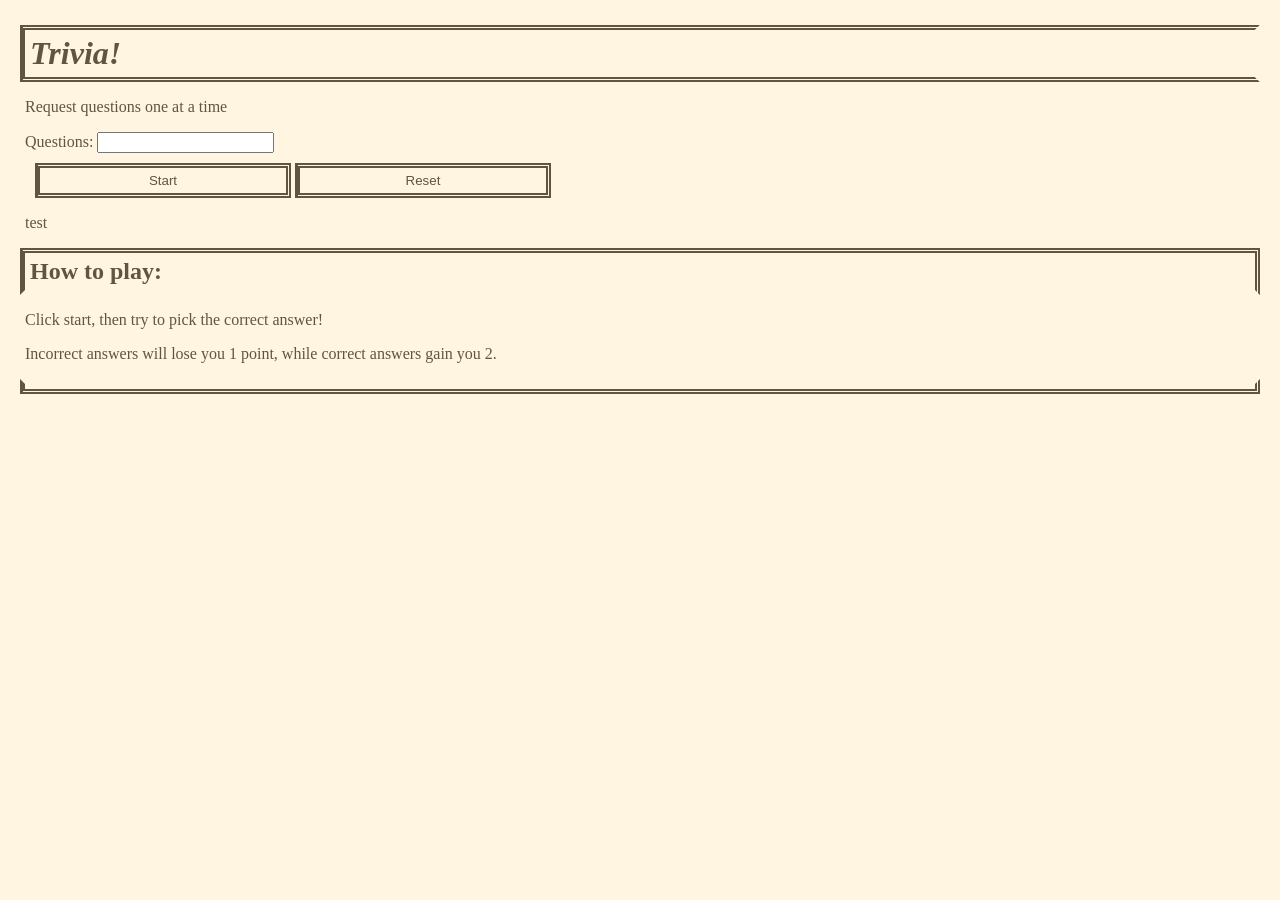
==== index.html @ 1c0ed799 "styling changes, setup for end screen" ====
<!DOCTYPE html>
<html lang="en">
<head>
    <meta charset="UTF-8">
    <title>Trivia Generator (Demo)</title>
    <script src="script.js"></script>
    <link rel="icon" type="image/x-icon" href="">
    <link rel="stylesheet" type="text/css" href="style.css" media="all">
    <style>
        h2 {
            margin-left: -5px;
            margin-right: -5px;
        }
        body {
            padding: 10px;
        }
    </style>
</head>
<body>
    <div>
        <h1>
          <i>Trivia!</i>
        </h1>
        <p>
            Request questions one at a time
        </p>
        <form method="get" action="play.html">
            Questions: <input type="text" name="q-no">
            <div>
                <button id="start" type="submit">Start</button>
                <button type="reset">Reset</button>
            </div>
        </form>
        <p id="test">test</p>
        <div id="tutorial">
            <h2>How to play:</h2>
            <p>Click start, then try to pick the correct answer!</p>
            <p>Incorrect answers will lose you 1 point, while correct answers gain you 2.</p>
        </div>
    </div>
    <div class="bar-bottom"></div>
</body>
</html>
---- style.css ----
:root {
    --bg:            #605540;
    --fg:            #fff5e0;
    --color1:        #c65b43;
    --color2:        #8fbf55;
    --color3:        #486fc4;
    --mid-light:     #cbbda1;
    --mid-dark:      #908262;
}


body {
    color: var(--bg);
    background-color: var(--fg);
    margin: 15px;
}


h1 {
    font-family: "Times New Roman", times, serif;
    border: double 5px;
    border-color: var(--bg);
    border-left: solid 5px;
    border-right: double 5px var(--fg);
    padding: 5px;
    margin: 0px -5px 0px;
}

h2 {
    font-family: "Times New Roman", times, serif;
    border: double 5px;
    border-color: var(--bg);
    border-left: solid 5px;
    border-bottom: double 5px var(--fg);
    padding: 5px;
    margin: 10px;
}

button {
    color: var(--bg);
    background-color: var(--fg);
    border: double 5px var(--bg);
    border-left: solid 5px;
    padding: 5px;
    width: 20vw;
}


form div {
    margin: 10px;
}

#container-q {
    border: double 5px var(--bg);
    border-left: solid 5px;
    padding: 10px;
    min-height: 30vh;
    text-align: center;
    display: flex;
    justify-content: center;
    align-items: center;
    margin: 10px;
}

#container-ans {
    display: grid;
    justify-content: stretch;
    place-items: center;
    grid-template-columns: repeat(2, calc(50% - 5px));
    grid-gap: 10px;
    margin: 10px 10px 5px;
}

#container-ans div {
    border: double 5px var(--fg);
    color: var(--fg);
    background-color: var(--bg);
    padding: 10px;
    text-align: center;
    place-self: stretch;
    display: flex;
    justify-content: center;
    align-items: center;
}

.bar-bottom {
    margin-top: 10px;
    border: double 5px var(--bg);
    border-left: solid 5px;
    border-top: double 5px var(--fg);
    height: 5px;
    margin: 0px -5px 0px;
}

.skinny {
    margin: 0px 10px 0px;
}
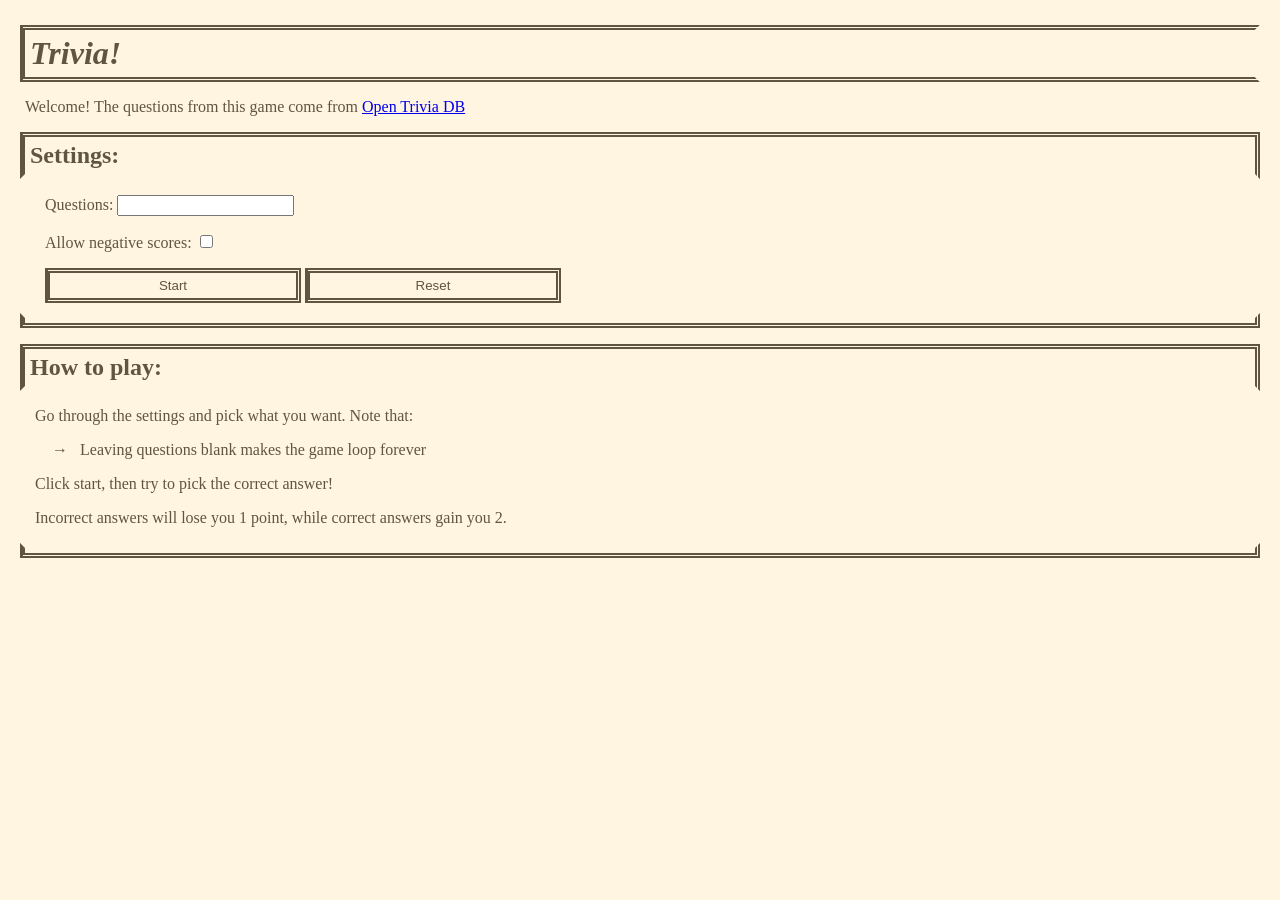
==== commit c12c62a2: "added some question options, end screen, and some animations" ====
--- a/index.html
+++ b/index.html
@@ -3,7 +3,6 @@
 <head>
     <meta charset="UTF-8">
     <title>Trivia Generator (Demo)</title>
-    <script src="script.js"></script>
     <link rel="icon" type="image/x-icon" href="">
     <link rel="stylesheet" type="text/css" href="style.css" media="all">
     <style>
@@ -22,22 +21,32 @@
           <i>Trivia!</i>
         </h1>
         <p>
-            Request questions one at a time
+            Welcome! The questions from this game come from <a href="https://opentdb.com/">Open Trivia DB</a>
         </p>
-        <form method="get" action="play.html">
-            Questions: <input type="text" name="q-no">
-            <div>
-                <button id="start" type="submit">Start</button>
-                <button type="reset">Reset</button>
-            </div>
-        </form>
-        <p id="test">test</p>
-        <div id="tutorial">
+        <div class="text-block" id="settings">
+            <h2>Settings:</h2>
+            <form id="settings-form" method="get" action="play.html">
+                <p>Questions: <input id="q-no" type="number" name="qNo"></p>
+                <p>Allow negative scores: <input type="checkbox" name="goNegative"></p>
+                <div>
+                    <button id="start" type="submit">Start</button>
+                    <button type="reset">Reset</button>
+                </div>
+            </form>
+            <div class="bar-bottom"></div>
+        </div>
+        <p></p>
+        <div class="text-block" id="tutorial">
             <h2>How to play:</h2>
+            <p>Go through the settings and pick what you want. Note that:</p>
+            <ul>
+                <li>Leaving questions blank makes the game loop forever</li>
+            </ul>
+
             <p>Click start, then try to pick the correct answer!</p>
             <p>Incorrect answers will lose you 1 point, while correct answers gain you 2.</p>
+            <div class="bar-bottom"></div>
         </div>
     </div>
-    <div class="bar-bottom"></div>
 </body>
 </html>
--- a/style.css
+++ b/style.css
@@ -7,6 +7,7 @@
     --mid-light:     #cbbda1;
     --mid-dark:      #908262;
 }
+
 
 
 body {
@@ -39,14 +40,29 @@
 button {
     color: var(--bg);
     background-color: var(--fg);
-    border: double 5px var(--bg);
+    transform: scale(1, 1);
+    border: double 5px;
     border-left: solid 5px;
+    border-color: var(--bg);
     padding: 5px;
     width: 20vw;
+    transition: transform 0.1s ease-out, background-color 0.1s ease-out, color 0.1s ease-out, border-color 0.1s ease-out; 
+}
+button:hover {
+    background-color: var(--mid-light);
+    color: var(--mid-dark);
+    border-color: var(--mid-dark);
+    transform: scale(0.98, 1.05);
+    transition: transform 0.1s ease-out, background-color 0.1s ease-out, color 0.1s ease-out, border-color 0.1s ease-out; 
+}
+
+ul {
+    list-style-type: "→   ";
 }
 
 
-form div {
+
+#settings-form div {
     margin: 10px;
 }
 
@@ -76,12 +92,26 @@
     color: var(--fg);
     background-color: var(--bg);
     padding: 10px;
+    transform: scale(1, 1);
     text-align: center;
     place-self: stretch;
     display: flex;
     justify-content: center;
     align-items: center;
+    transition: transform 0.3s ease-out, background-color 0.3s ease-out; 
 }
+#container-ans div:hover {
+    background-color: var(--mid-dark);
+    transform: scale(1.03, 1.1);
+    transition: transform 0.1s ease-out, background-color 0.1s ease-out; 
+}
+
+#container-end {
+    text-align: center;
+    width: clamp(300px, 50%, 600px);
+    margin: auto;
+}
+
 
 .bar-bottom {
     margin-top: 10px;
@@ -94,4 +124,12 @@
 
 .skinny {
     margin: 0px 10px 0px;
+}
+
+.text-block p, form {
+    padding-left: 10px;
+}
+
+.text-block ul {
+    margin-left: 15px;
 }
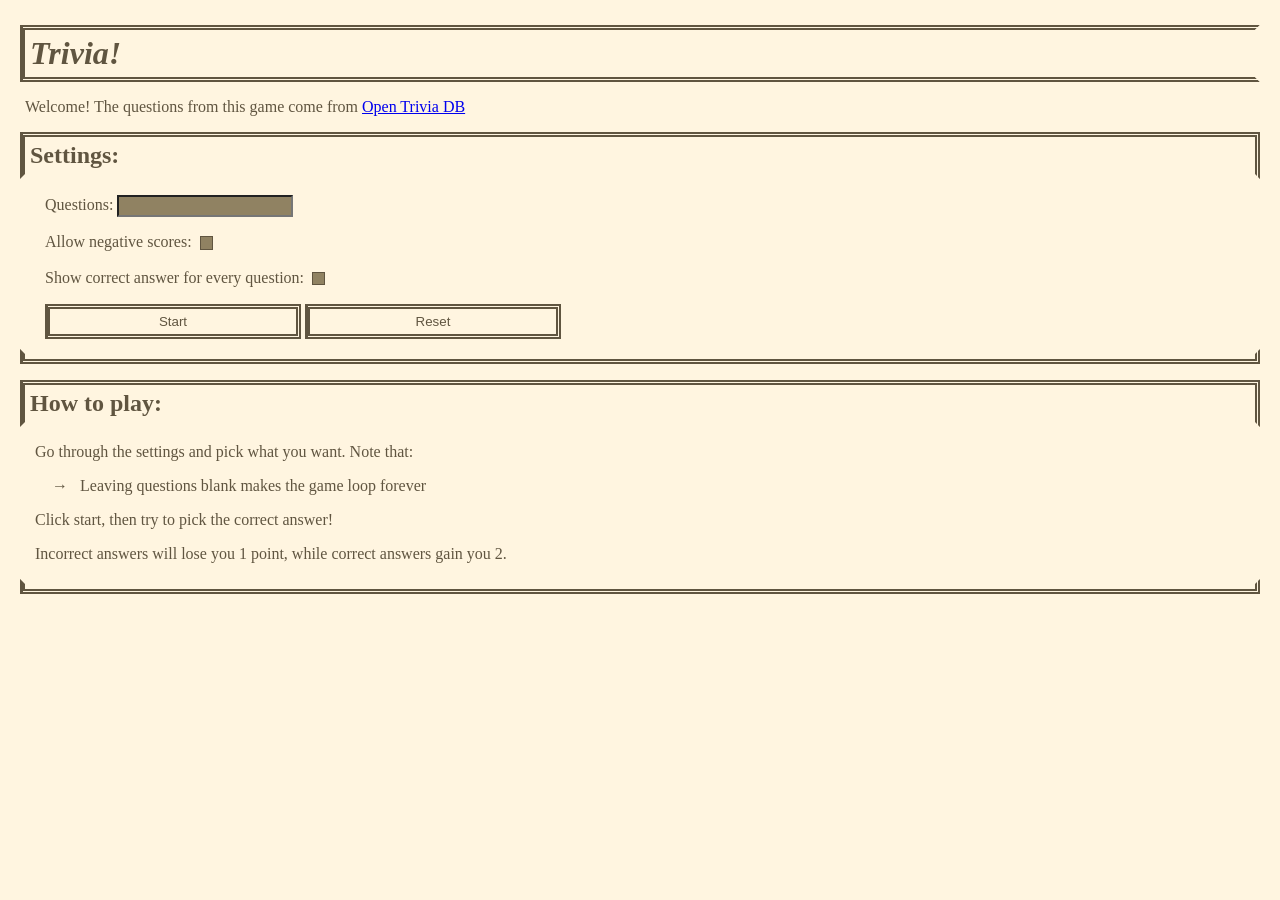
==== commit 0bde27f3: "setup for correct answer display (+ phone coding)" ====
--- a/index.html
+++ b/index.html
@@ -28,6 +28,7 @@
             <form id="settings-form" method="get" action="play.html">
                 <p>Questions: <input id="q-no" type="number" name="qNo"></p>
                 <p>Allow negative scores: <input type="checkbox" name="goNegative"></p>
+                <p>Show correct answer for every question: <input type="checkbox" name="showCorrect"></p>
                 <div>
                     <button id="start" type="submit">Start</button>
                     <button type="reset">Reset</button>
--- a/style.css
+++ b/style.css
@@ -58,6 +58,43 @@
 
 ul {
     list-style-type: "→   ";
+}
+
+input {
+    font-family: inherit;
+    background-color: var(--mid-dark);
+    color: var(--fg);
+    accent-color: var(--bg);
+    appearance: none;
+}
+
+input[type="checkbox"] {
+  position: relative;
+  width: 1em;
+  height: 1em;
+  border: 1.5px solid var(--bg);
+  /* Adjusts the position of the checkboxes on the text baseline */
+  vertical-align: -5.5px;
+  /* Set here so that Windows' High-Contrast Mode can override */
+  color: var(--fg);
+}
+
+input[type="checkbox"]::before {
+  content: "x";
+  position: absolute;
+  font-size: 1em;
+  right: 0.18em;
+  top: -0.26em;
+  visibility: hidden;
+}
+input[type="checkbox"]:checked::before {
+  /* Use `visibility` instead of `display` to avoid recalculating layout */
+  visibility: visible;
+}
+input[type="checkbox"]:disabled {
+  border-color: black;
+  background: #dddddd;
+  color: gray;
 }
 
 
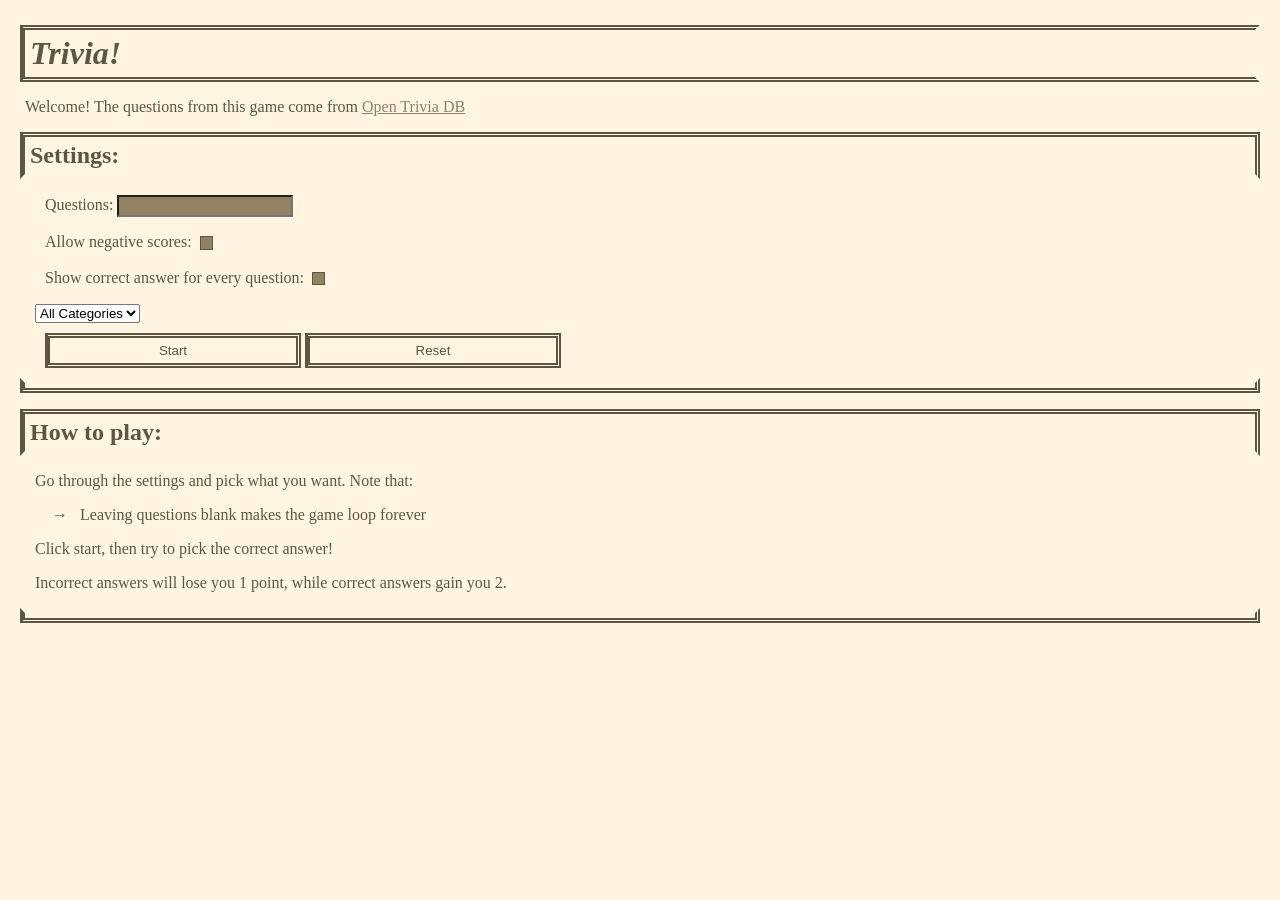
==== commit 17957972: "categories load properly" ====
--- a/index.html
+++ b/index.html
@@ -3,6 +3,7 @@
 <head>
     <meta charset="UTF-8">
     <title>Trivia Generator (Demo)</title>
+    <script src="index.js"></script>
     <link rel="icon" type="image/x-icon" href="">
     <link rel="stylesheet" type="text/css" href="style.css" media="all">
     <style>
@@ -29,6 +30,9 @@
                 <p>Questions: <input id="q-no" type="number" name="qNo"></p>
                 <p>Allow negative scores: <input type="checkbox" name="goNegative"></p>
                 <p>Show correct answer for every question: <input type="checkbox" name="showCorrect"></p>
+                <select id="category" name="category">
+                    <option value="">All Categories</option>
+                </select>
                 <div>
                     <button id="start" type="submit">Start</button>
                     <button type="reset">Reset</button>
--- a/style.css
+++ b/style.css
@@ -56,6 +56,10 @@
     transition: transform 0.1s ease-out, background-color 0.1s ease-out, color 0.1s ease-out, border-color 0.1s ease-out; 
 }
 
+a {
+    color: var(--mid-dark);
+}
+
 ul {
     list-style-type: "→   ";
 }
@@ -103,16 +107,23 @@
     margin: 10px;
 }
 
+#container-play {
+    display: flex;
+    flex-direction: column;
+    justify-content: center;
+    height: calc(100dvh - 120px);
+}
+
 #container-q {
     border: double 5px var(--bg);
     border-left: solid 5px;
     padding: 10px;
-    min-height: 30vh;
     text-align: center;
     display: flex;
     justify-content: center;
     align-items: center;
     margin: 10px;
+    flex-grow: 1;
 }
 
 #container-ans {
@@ -122,6 +133,7 @@
     grid-template-columns: repeat(2, calc(50% - 5px));
     grid-gap: 10px;
     margin: 10px 10px 5px;
+    flex-grow: 1;
 }
 
 #container-ans div {
@@ -149,6 +161,17 @@
     margin: auto;
 }
 
+#next {
+    background-color: var(--bg);
+    color: var(--fg);
+    border: double 5px;
+    position: absolute;
+    bottom: calc(25% - 15px);
+    margin: auto;
+    left: 50%;
+    transform: translateX(-50%);
+}
+
 
 .bar-bottom {
     margin-top: 10px;
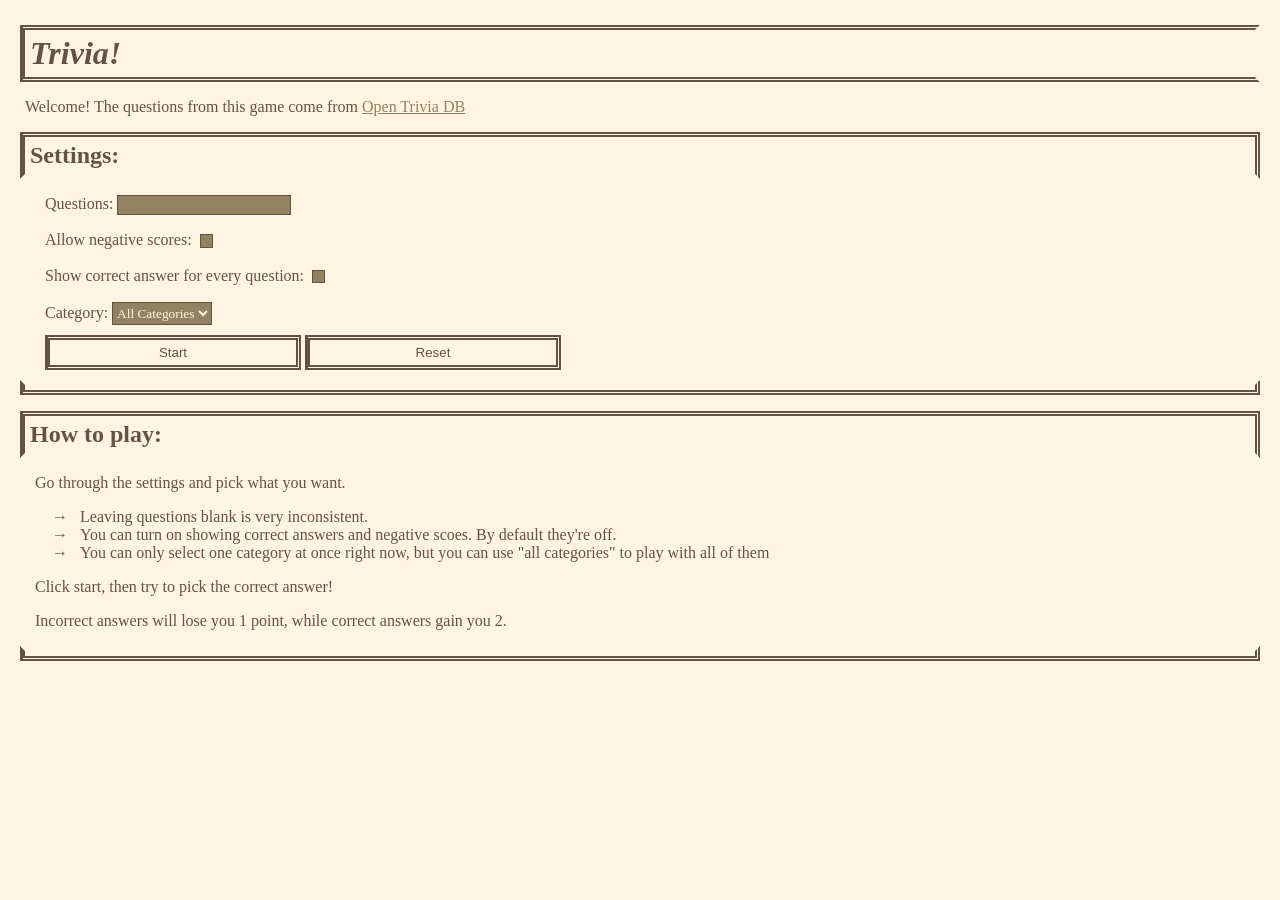
==== commit c3b639d7: "styled category selection" ====
--- a/index.html
+++ b/index.html
@@ -30,9 +30,12 @@
                 <p>Questions: <input id="q-no" type="number" name="qNo"></p>
                 <p>Allow negative scores: <input type="checkbox" name="goNegative"></p>
                 <p>Show correct answer for every question: <input type="checkbox" name="showCorrect"></p>
-                <select id="category" name="category">
-                    <option value="">All Categories</option>
-                </select>
+                <div>
+                    Category: 
+                    <select id="category" name="category">
+                        <option value="">All Categories</option>
+                    </select>
+                </div>
                 <div>
                     <button id="start" type="submit">Start</button>
                     <button type="reset">Reset</button>
@@ -43,9 +46,11 @@
         <p></p>
         <div class="text-block" id="tutorial">
             <h2>How to play:</h2>
-            <p>Go through the settings and pick what you want. Note that:</p>
+            <p>Go through the settings and pick what you want.</p>
             <ul>
-                <li>Leaving questions blank makes the game loop forever</li>
+                <li>Leaving questions blank is very inconsistent.</li>
+                <li>You can turn on showing correct answers and negative scoes. By default they're off.</li>
+                <li>You can only select one category at once right now, but you can use "all categories" to play with all of them</li>
             </ul>
 
             <p>Click start, then try to pick the correct answer!</p>
--- a/style.css
+++ b/style.css
@@ -3,7 +3,7 @@
     --fg:            #fff5e0;
     --color1:        #c65b43;
     --color2:        #8fbf55;
-    --color3:        #486fc4;
+    --color3:        #6a90e0;
     --mid-light:     #cbbda1;
     --mid-dark:      #908262;
 }
@@ -69,6 +69,7 @@
     background-color: var(--mid-dark);
     color: var(--fg);
     accent-color: var(--bg);
+    border: solid 1.5px var(--bg);
     appearance: none;
 }
 
@@ -101,6 +102,55 @@
   color: gray;
 }
 
+select {
+    flex: 1;
+}
+select {
+    background: var(--mid-dark);
+    border: solid 1.5px var(--bg);
+    color: var(--fg);
+    padding-top: 2px;
+    padding-bottom: 2px;
+    transition: 0.4s;
+    font-family: inherit;
+}
+select:hover,
+select:focus {
+    background: var(--mid-dark);
+}
+option {
+    display: flex;
+    justify-content: flex-start;
+    gap: 20px;
+    border: 5px double var(--fg);
+    background: var(--mid-dark);
+    color: var(--fg);
+    padding: 10px;
+    transition: 0.4s;
+}
+option:not(option:last-of-type) {
+    border-bottom: none;
+}
+option:nth-of-type(odd) {
+    background: var(--mid-light);
+}
+
+option:hover,
+option:focus {
+    background: plum;
+}
+option .icon {
+    font-size: 1.6rem;
+    text-box: trim-both cap alphabetic;
+}
+option:checked {
+    font-weight: bold;
+    background: var(--color3);
+}
+option:active {
+    background: var(--color2);
+}
+
 
 
 #settings-form div {
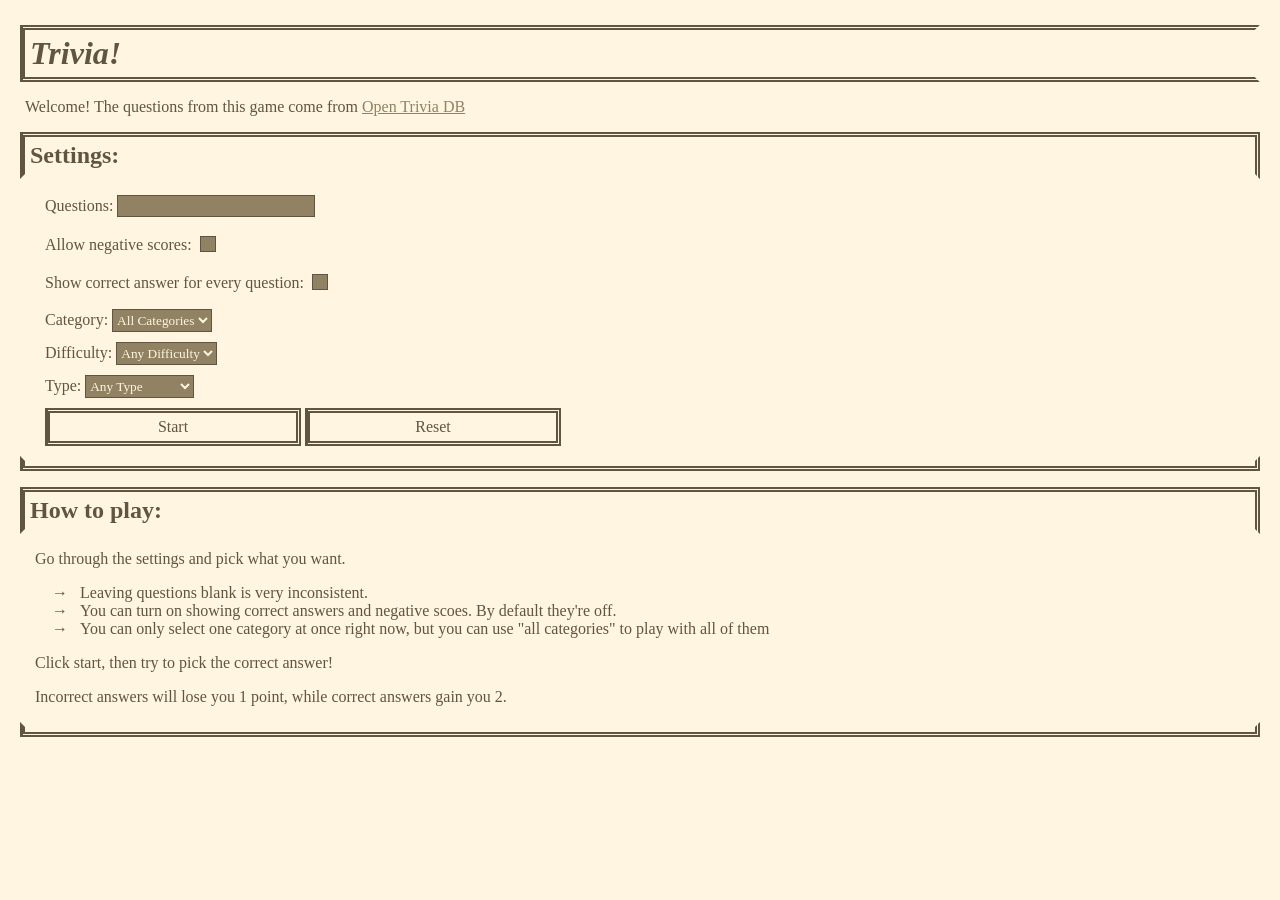
==== commit 49e512ab: "added more settings" ====
--- a/index.html
+++ b/index.html
@@ -37,6 +37,23 @@
                     </select>
                 </div>
                 <div>
+                    Difficulty: 
+                    <select id="diff" name="diff">
+                        <option value="">Any Difficulty</option>
+                        <option value="easy">Easy</option>
+                        <option value="medium">Medium</option>
+                        <option value="hard">Hard</option>
+                    </select>
+                </div>
+                <div>
+                    Type: 
+                    <select id="typr" name="type">
+                        <option value="">Any Type</option>
+                        <option value="multiple">Multiple Choice</option>
+                        <option value="boolean">True or False</option>
+                    </select>
+                </div>
+                <div>
                     <button id="start" type="submit">Start</button>
                     <button type="reset">Reset</button>
                 </div>
--- a/style.css
+++ b/style.css
@@ -14,6 +14,8 @@
     color: var(--bg);
     background-color: var(--fg);
     margin: 15px;
+    font-family: "Times New Roman", times, serif;
+    font-size: 12pt;
 }
 
 
@@ -46,6 +48,8 @@
     border-color: var(--bg);
     padding: 5px;
     width: 20vw;
+    font-family: inherit;
+    font-size: inherit;
     transition: transform 0.1s ease-out, background-color 0.1s ease-out, color 0.1s ease-out, border-color 0.1s ease-out; 
 }
 button:hover {
@@ -66,6 +70,7 @@
 
 input {
     font-family: inherit;
+    font-size: inherit;
     background-color: var(--mid-dark);
     color: var(--fg);
     accent-color: var(--bg);
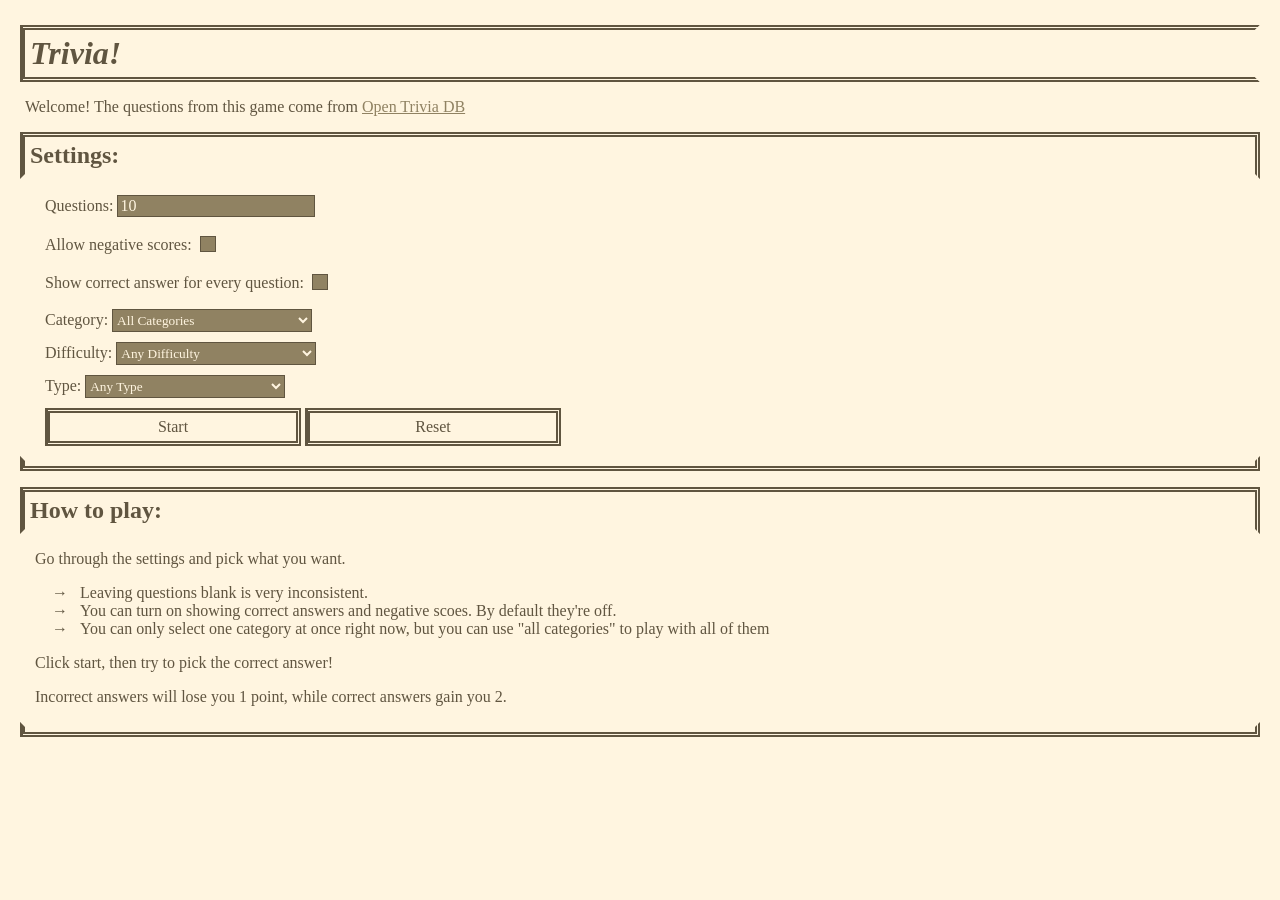
==== commit bba6724a: "addd default value to question number" ====
--- a/index.html
+++ b/index.html
@@ -27,7 +27,7 @@
         <div class="text-block" id="settings">
             <h2>Settings:</h2>
             <form id="settings-form" method="get" action="play.html">
-                <p>Questions: <input id="q-no" type="number" name="qNo"></p>
+                <p>Questions: <input id="q-no" type="number" name="qNo" value="10"></p>
                 <p>Allow negative scores: <input type="checkbox" name="goNegative"></p>
                 <p>Show correct answer for every question: <input type="checkbox" name="showCorrect"></p>
                 <div>
--- a/style.css
+++ b/style.css
@@ -88,7 +88,6 @@
   /* Set here so that Windows' High-Contrast Mode can override */
   color: var(--fg);
 }
-
 input[type="checkbox"]::before {
   content: "x";
   position: absolute;
@@ -118,6 +117,7 @@
     padding-bottom: 2px;
     transition: 0.4s;
     font-family: inherit;
+    width: 200px;
 }
 select:hover,
 select:focus {
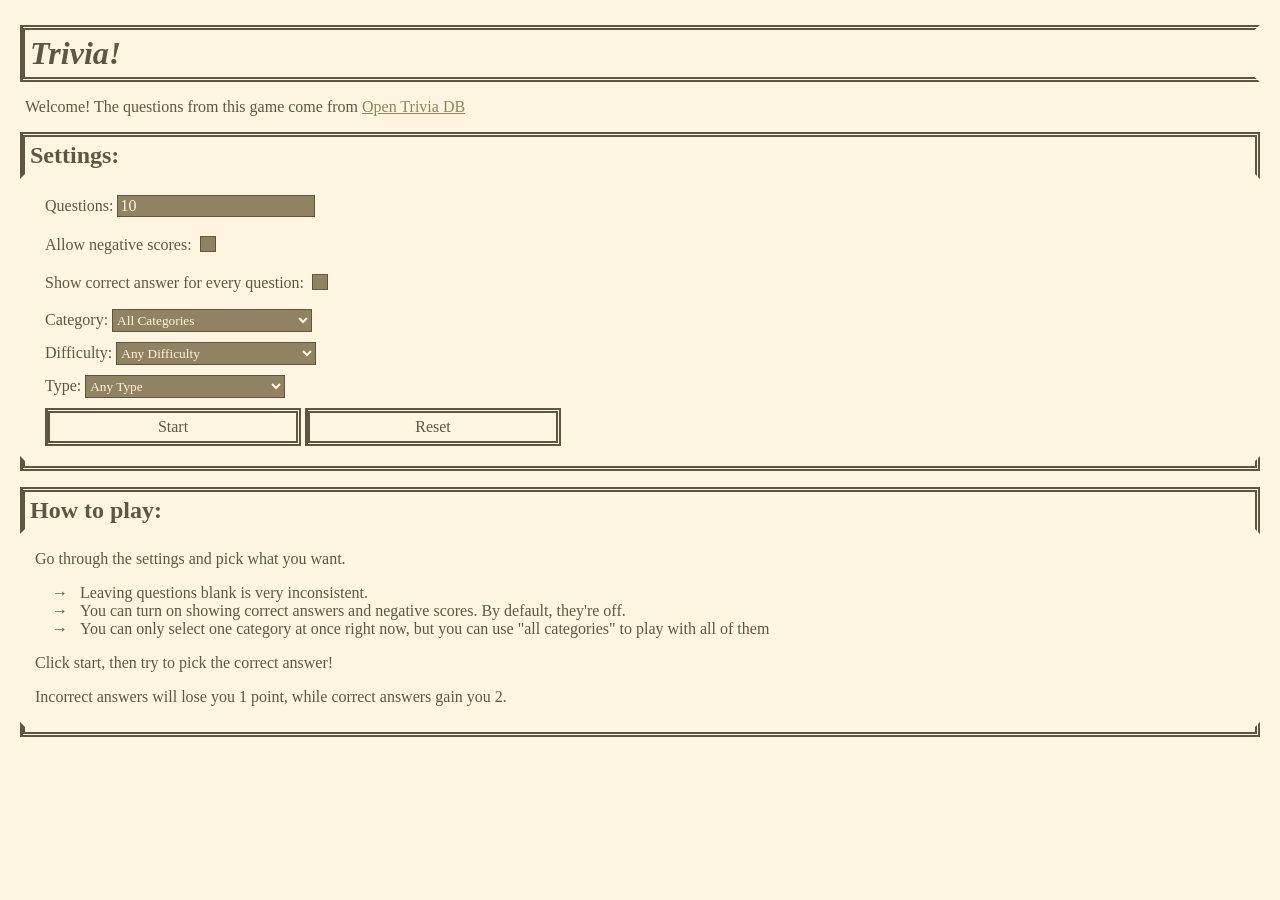
==== commit 5aa2e730: "Fixed spelling, added font" ====
--- a/index.html
+++ b/index.html
@@ -47,7 +47,7 @@
                 </div>
                 <div>
                     Type: 
-                    <select id="typr" name="type">
+                    <select id="type" name="type">
                         <option value="">Any Type</option>
                         <option value="multiple">Multiple Choice</option>
                         <option value="boolean">True or False</option>
@@ -66,7 +66,7 @@
             <p>Go through the settings and pick what you want.</p>
             <ul>
                 <li>Leaving questions blank is very inconsistent.</li>
-                <li>You can turn on showing correct answers and negative scoes. By default they're off.</li>
+                <li>You can turn on showing correct answers and negative scores. By default, they're off.</li>
                 <li>You can only select one category at once right now, but you can use "all categories" to play with all of them</li>
             </ul>
 
--- a/style.css
+++ b/style.css
@@ -14,13 +14,13 @@
     color: var(--bg);
     background-color: var(--fg);
     margin: 15px;
-    font-family: "Times New Roman", times, serif;
+    font-family: "Another Typewriter", "Times New Roman", times, serif;
     font-size: 12pt;
 }
 
 
 h1 {
-    font-family: "Times New Roman", times, serif;
+    font-family: "Another Typewriter", "Times New Roman", times, serif;
     border: double 5px;
     border-color: var(--bg);
     border-left: solid 5px;
@@ -30,7 +30,7 @@
 }
 
 h2 {
-    font-family: "Times New Roman", times, serif;
+    font-family: "Another Typewriter", "Times New Roman", times, serif;
     border: double 5px;
     border-color: var(--bg);
     border-left: solid 5px;
@@ -140,13 +140,11 @@
     background: var(--mid-light);
 }
 
-option:hover,
+option:hover {
+    background: rgb(255, 0, 255);
+}
 option:focus {
-    background: plum;
-}
-option .icon {
-    font-size: 1.6rem;
-    text-box: trim-both cap alphabetic;
+    background: rgb(255, 0, 255);
 }
 option:checked {
     font-weight: bold;
@@ -227,6 +225,27 @@
     transform: translateX(-50%);
 }
 
+#nav {
+    position: fixed;
+}
+#nav a {
+    text-decoration: none;
+}
+
+
+.fade-box {
+  opacity: 0;
+  transition: opacity 0.5s ease-out;
+}
+
+.hidden {
+  display: none;
+}
+
+.fade-in {
+  opacity: 1;
+  display: block;
+}
 
 .bar-bottom {
     margin-top: 10px;
@@ -247,4 +266,12 @@
 
 .text-block ul {
     margin-left: 15px;
+}
+
+
+/* Mobile/vertical-only styling */
+@media (max-aspect-ratio: 1/1) {
+  #container-end {
+    width: 100%;
+}
 }
